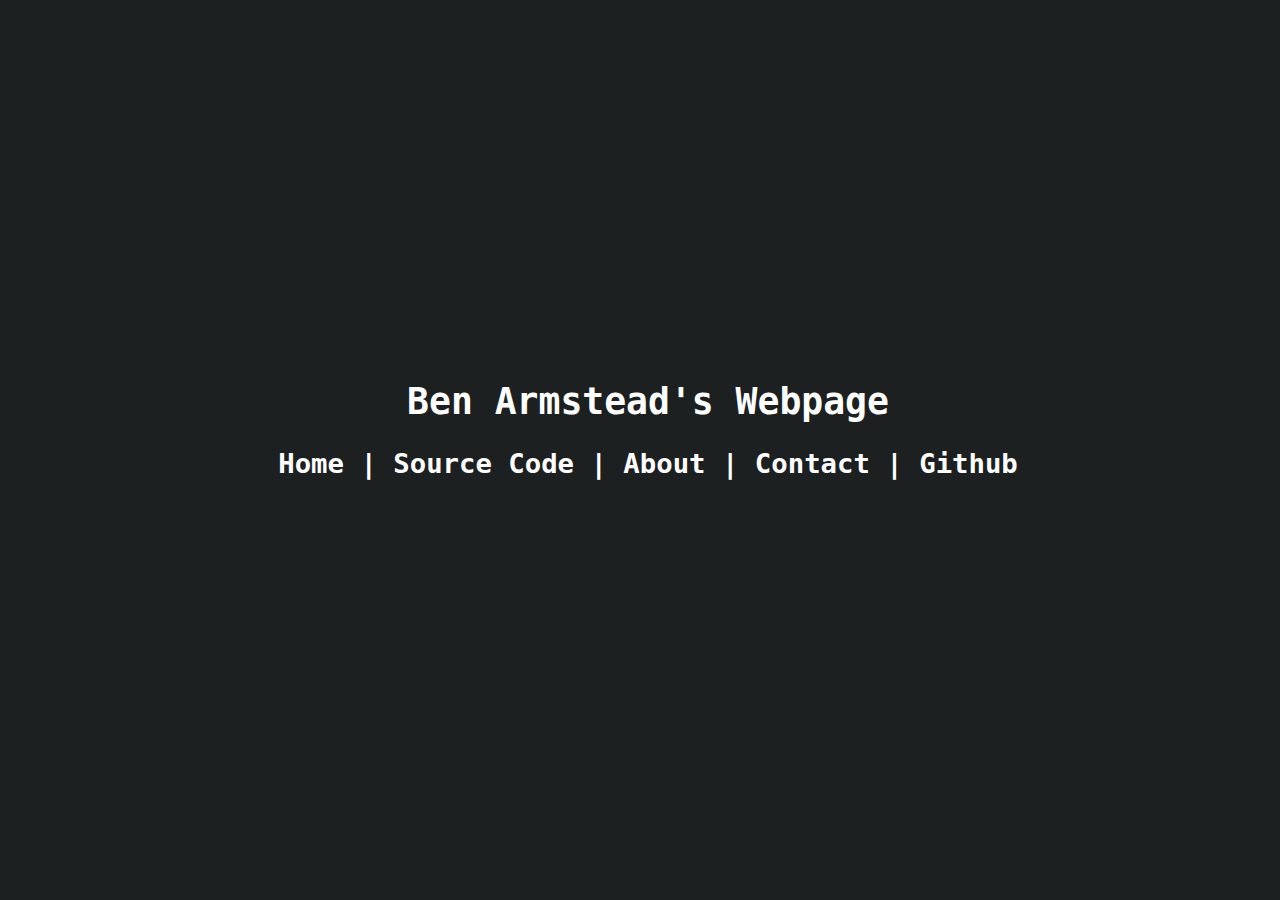
==== src/index.html @ 27f9e5c1 "Add site" ====
<!DOCTYPE html>
<html lang="en">
<head>

  <title>Ben Armstead</title>
  <link rel="icon" href="/images/favicon.ico" type="image/x-icon">
  <meta charset="utf-8" name="viewport" content="width=device-width, initial-scale=1.0"/>
  <link rel='stylesheet' type='text/css' href='css/home.css'>

</head>

<body>
  <h1>Ben Armstead's Webpage</h1>
  <h2 style="text-align: center;"><a href="/index.html">Home</a> | <a href="/pages/source_code.html">Source Code</a> | <a href="/pages/about.html">About</a> | <a href="/pages/contact.html">Contact</a> | <a href="https://github.com/benarmstead" target="_blank">Github</a></h2>

</body>
</html>
---- src/css/home.css ----
body {
  color: white;
  background: #1d2021;
  text-align: center;

  font-family:monospace;
  font-size: 140%;

  position: absolute;
  top: 50%;
  left: 50%;
  margin-right: -50%;
  transform: translate(-50%, -70%)
}

a:link {
  color: white;
  text-decoration: none;
}

a:hover {
  text-decoration: underline;
  color: grey;
}

a:visited {
  color: white;
}
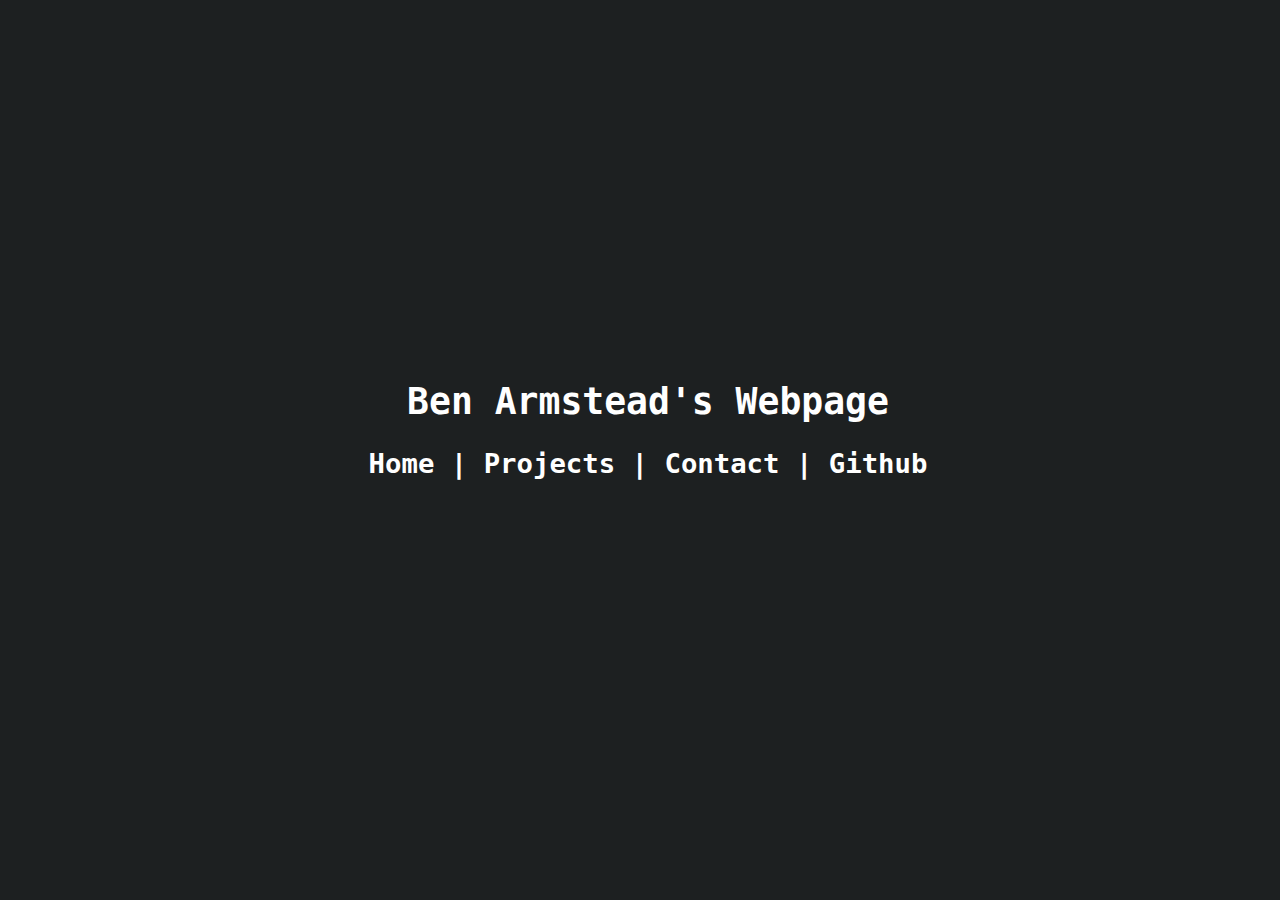
==== commit 022aebb6: "Remove About page, remove shtml, modify menu" ====
--- a/src/index.html
+++ b/src/index.html
@@ -1,17 +1,15 @@
 <!DOCTYPE html>
 <html lang="en">
-<head>
+	<head>
+  		<title>Ben Armstead</title>
+			<link rel="icon" href="/images/favicon.ico" type="image/x-icon">
+			<meta charset="utf-8" name="viewport" content="width=device-width, initial-scale=1.0"/>
+			<link rel='stylesheet' type='text/css' href='css/home.css'>
 
-  <title>Ben Armstead</title>
-  <link rel="icon" href="/images/favicon.ico" type="image/x-icon">
-  <meta charset="utf-8" name="viewport" content="width=device-width, initial-scale=1.0"/>
-  <link rel='stylesheet' type='text/css' href='css/home.css'>
+	</head>
 
-</head>
-
-<body>
-  <h1>Ben Armstead's Webpage</h1>
-  <h2 style="text-align: center;"><a href="/index.html">Home</a> | <a href="/pages/source_code.html">Source Code</a> | <a href="/pages/about.html">About</a> | <a href="/pages/contact.html">Contact</a> | <a href="https://github.com/benarmstead" target="_blank">Github</a></h2>
-
-</body>
+	<body>
+		<h1>Ben Armstead's Webpage</h1>
+		<h2 style="text-align: center;"><a href="/index.html">Home</a> | <a href="/pages/projects.html">Projects</a> | <a href="/pages/contact.html">Contact</a> | <a href="https://github.com/benarmstead" target="_blank">Github</a></h2>
+	</body>
 </html>
